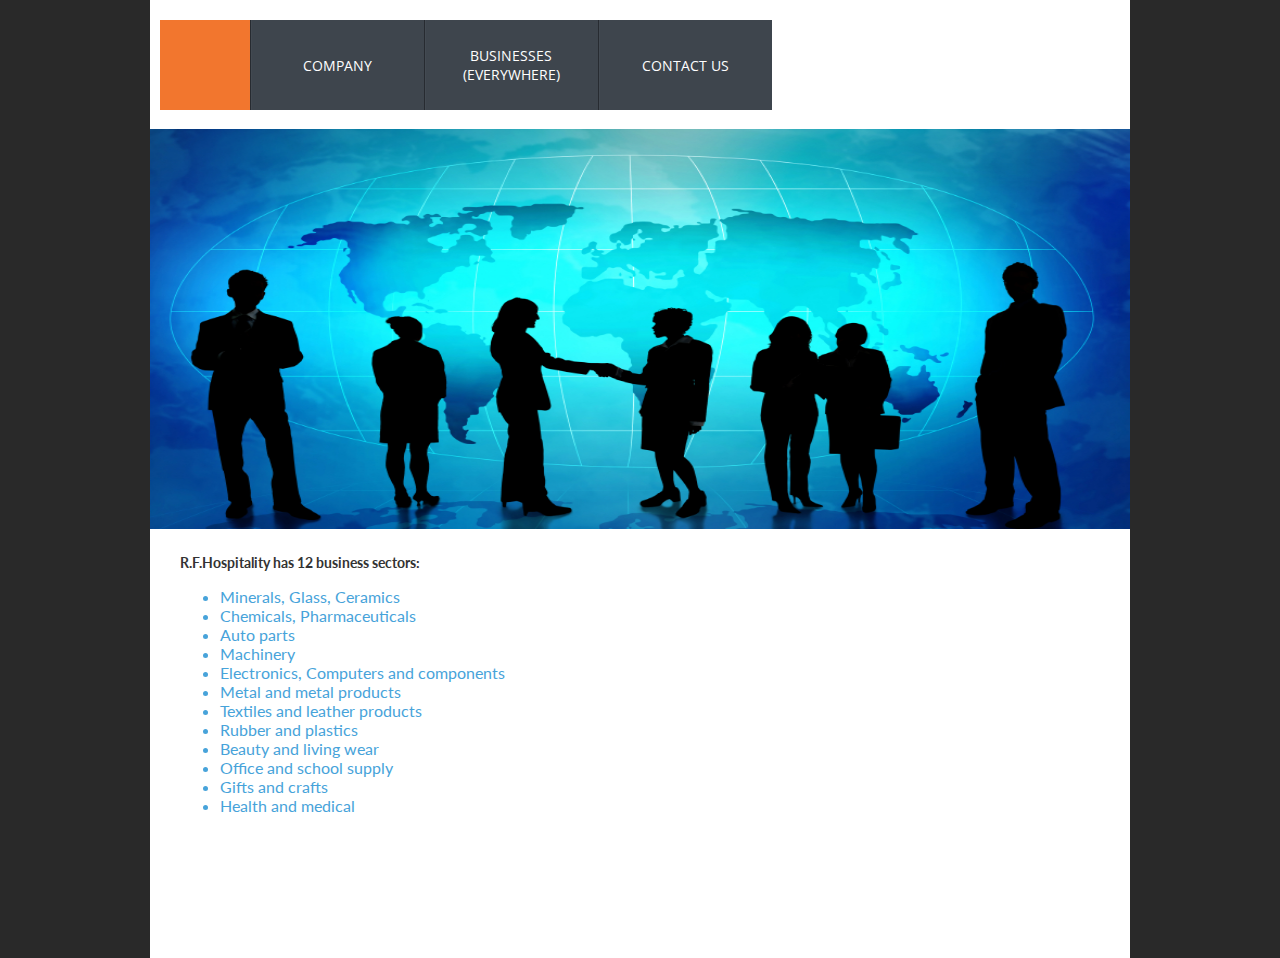
==== busi.html @ 61600019 "First Draft Done" ====
<!DOCTYPE html PUBLIC "-//W3C//DTD XHTML 1.0 Transitional//EN" "http://www.w3.org/TR/xhtml1/DTD/xhtml1-transitional.dtd">
<html xmlns="http://www.w3.org/1999/xhtml">
    <head>
        <link type="text/css" href="css/cha03.css" rel="stylesheet"></link>
        <link type="text/css" href="css/menu.css" rel="stylesheet"></link>
        <link type="text/css" href="css/imageslider.css" rel="stylesheet"></link>
        <script src="./flash2.js" language="javascript"></script>
        <script src="jscript/slider.js" language="javascript"></script>
        <meta content="text/html; charset=utf-8" http-equiv="Content-Type"></meta>
        <meta content="no" http-equiv="imagetoolbar"></meta>

        <!-- Slider jScripts and css -->
        <link rel="stylesheet" type="text/css" href="css/default.css" />
        <link rel="stylesheet" type="text/css" href="css/component.css" />
        <script src="js/modernizr.custom.js"></script>
        <!-- Slider jScripts and css -->

        <title>

            R.F HOSPITALITY | General Trading Company

        </title>
        <style type="text/css">


            
            body {
                margin:0;
                padding:0;
                background-color: #292929;
            }

            .titleTxt {
                font-family:Arial, Helvetica, sans-serif;
                font-size:12px;
                color:#333;
                font-weight:bold;
                margin:0;
                padding:0;
            }

            .subTxt {
                font-family:Arial, Helvetica, sans-serif;
                font-size:11px;
                color:#666;
                margin:15px 0;
                padding:0;
            }

            .telCon p {
                margin:0;
                padding:0;
            }



        </style>
        <script language="javascript">

            function popupWinWithNoScroll(sUrl, nWidth, nHeight) 
            { 
                nLeft = (window.screen.width - nWidth ) / 2; 
                nTop  = (window.screen.height- nHeight) / 2; 
                sF  = ""; 
                sF += "toolbar=no,location=no,menubar=no,status=no,directories=no,resizable=no,scrollbars=no"; 
                sF += ",left=" + nLeft; 
                sF += ",top=" + nTop; 
                sF += ",width=" +  nWidth; 
                sF += ",height=" + nHeight; 
                window.open(sUrl, "", sF); 
            } 




        </script>
    </head>
    <body>
        <table width="100%" cellspacing="0" cellpadding="0" border="0">
            <tbody>
                <tr>
                    <td style="background:url(images/back.jpg) repeat-x top;">
                    </td>
                    <td width="980" align="top" bgcolor="#FFFFFF">
                        <table width="980" cellspacing="0" cellpadding="0" border="0">
                            <tbody>
                                <tr>
                                    <td style="background-color:#FFF; height:129px;" >
                                        <div  id="wrapper">
                                          <nav>
                                            <ul class="menu" align="right">
                                              <li class="home current"><a href="#"><span>Home</span></a></li>
                                              <li><a href="index.html"><span>COMPANY</span></a></li>
                                              <li><a href="busi.html"><span>BUSINESSES (EVERYWHERE)</span></a>
                                                <!-- <ul class="sub-menu">
                                                  <li><a href="#">Sub-menu 1</a></li>
                                                  <li><a href="#">Sub-menu 2</a></li>
                                                  <li><a href="#">Sub-menu 3</a></li>
                                                </ul> -->
                                              </li>
                                              <li><a href="index2.html"><span>CONTACT US</span></a></li>
                                              
                                            </ul>
                                          </nav>
                                        </div>
                                    </td>
                                </tr>
                                <tr>
                                    <td>
                                        <!-- Image Slider Section -->
                                        <img src="images/busi.jpg" width="980" height="400">
                                        <!-- End of Slider -->
                                    </td>
                                </tr>
                                


                                <td width="733" valign="top">

                                    <div class="wrapContent" style="padding:10px 30px;">
                                        
                                        <p class="subpageContent" style="font-size:14px; color:#333; font-weight:bold; margin-bottom:5px; margin-top:15px;">

                                            R.F.Hospitality has 12 business sectors:

                                        </p>
                                        <ul class="subpagePartnerUl">
                                            <li>

                                                Minerals, Glass, Ceramics
                                                                            

                                            </li>
                                            <li>

                                                Chemicals, Pharmaceuticals
                                                                            

                                            </li>
                                            <li>

                                                Auto parts
                                                                            

                                            </li>
                                            <li>

                                                Machinery
                                                                            

                                            </li>
                                            <li>

                                                Electronics, Computers and components
                                                                        

                                            </li>
                                            <li>

                                                Metal and metal products 
                                                                            

                                            </li>
                                            <li>

                                                Textiles and leather products
                                                                            

                                            </li>
                                            <li>

                                                Rubber and plastics
                                                                            

                                            </li>
                                            <li>

                                                Beauty and living wear
                                                                            

                                            </li>
                                            <li>

                                                Office and school supply
                                                                            

                                            </li>
                                            <li>

                                                Gifts and crafts
                                                                            

                                            </li>
                                            <li>

                                                Health and medical
                                                                            

                                            </li>
                                        </ul>
                                        <div style="clear:both"></div>
                                        <div style="margin-top:45px;">
                                        </div>
                                        
                                        <div style="clear:both"></div>
                                        <div style="margin-top:15px;">
                                        </div>
                                    </div>

                                </td>



                                
                                <tr>
                                    <td>
                                        <iframe width="980" height="88" frameborder="0" scrolling="No"  allowtransparency="true">
                                            #document
                                                <!DOCTYPE html PUBLIC "-//W3C//DTD XHTML 1.0 Transitional//EN" "http://www.w3.org/TR/xhtml1/DTD/xhtml1-transitional.dtd">
                                                <html xmlns="http://www.w3.org/1999/xhtml">
                                                    <head>
                                                        <link type="text/css" href="../cha03.css" rel="stylesheet"></link>
                                                        <meta content="text/html; charset=utf-8" http-equiv="Content-Type"></meta>
                                                        <title>

                                                            R.F HOSPITALITY Inc | Footer Company Information

                                                        </title>
                                                        <style type="text/css">
                                                            
                                                            body {
                                                                margin:0;
                                                                padding:0;
                                                                background-color: #FFF;
                                                            }

                                                            p.footer {
                                                                FONT-FAMILY:Arial, Gulim, Dotum, sans-serif; 
                                                                FONT-SIZE: 9px;
                                                                color:#999;
                                                                margin:16px 0 5px 15px;
                                                            }

                                                            p.copyright {
                                                                font-family:Arial, Helvetica, sans-serif;
                                                                font-size:9px;
                                                                color:#999;
                                                                margin:0 0 0 15px;
                                                                padding:0;
                                                            }



                                                        </style>
                                                        <script language="javascript">
                                                        </script>
                                                    </head>
                                                    <body>
                                                        <div style="width:980px; height:88px;">
                                                            <img src="images/footer_line.jpg"></img>
                                                            <p class="footer">

                                                                5 Sterling buildings, Carfax, Horsham, RH121DR West Sussex , United kingdom

                                                                <br></br>
                                                            </p>
                                                            <p class="copyright">
                                                                <span class="footer">

                                                                    COPYRIGHT(C) 2014. R.F HOSPITALITY. ALL RIGHTS RESERVED

                                                                </span>

                                                                .

                                                            </p>
                                                        </div>
                                                    </body>
                                                </html>
                                        </iframe>
                                    </td>
                                </tr>
                            </tbody>
                        </table>
                    </td>
                    <td style="background:url(images/back.jpg) repeat-x top;">
                    </td>
                </tr>
            </tbody>
        </table>
        <map id="Map" name="Map">
            <area onfocus="this.blur();" target="_self" href="02_business/01.php" coords="333,262,448,286" shape="rect"></area>
            <area onfocus="this.blur();" target="_self" href="03_service/01.php" coords="660,262,772,287" shape="rect"></area>
        </map>
        <map id="Map2" name="Map2">
            <area onfocus="this.blur();" target="_self" href="02_business/01.php" coords="3,3,132,54" shape="rect"></area>
            <area onfocus="this.blur();" target="_self" href="02_business/04.php" coords="175,5,294,53" shape="rect"></area>
            <area onfocus="this.blur();" target="_self" href="02_business/02.php" coords="3,63,160,113" shape="rect"></area>
            <area onfocus="this.blur();" target="_self" href="02_business/03.php" coords="3,121,134,169" shape="rect"></area>
            <area onfocus="this.blur();" target="_self" href="02_business/05.php" coords="175,63,318,112" shape="rect"></area>
        </map>
    </body>
</html>
---- css/menu.css ----
@import url(http://fonts.googleapis.com/css?family=Open+Sans:300,400,600,700);

#wrapper {
  margin: 10px;
}


.menu,
.sub-menu {
  list-style-type: none;
  margin: 0;
  padding: 0;
}

.menu li {
  background-color: #3E454D;
  cursor: pointer;
  position: relative;
  transition: background-color .5s;
  -moz-transition: background-color .5s;
  -o-transition: background-color .5s;
  -webkit-transition: background-color .5s;
  /* IE lt 10, Chrome lt 1, Opera lt 11.6, Safari lt 3, FF lt 4, Android lt 2.1 и iOS lt 2.0 не поддерэивают transition. */
}

.menu li:hover {
  background-color: #353B41 !important; /* .menu > li.home может иметь больше приоритета. Поэтому. */
}

.menu a {
  color: #FFF;
  display: block;
  font-family: 'Open Sans', sans-serif;
  font-size: 14px;
  height: 100%;
  margin: 0 5px;
  overflow: hidden;
  position: relative;
  text-align: center;
  text-decoration: none;
  text-transform: uppercase;
  word-wrap: break-word;
}

.menu li:hoverMenu {
  background-color: #353B41 !important;
}

.menu a:hover {
  /* Защита от простого a:hover. */
  color: #FFF;
}
/* END: Общие стили */

/* BEGIN: Главное меню */
.menu {
  /* Рекомендуется задать высоту главного меню именно отсюда. */
  height: 90px;
}

.menu > li {
  float: left;
  height: 100%;
  width: 15%; /* Мудакам которые не поддерживают calc. */
  width: calc((100% - 90px) / 5);
  width: -moz-calc((100% - 90px) / 5);
  width: -webkit-calc((100% - 90px) / 5);
  /* IE lt 9, Chrome lt 19, Opera lt 15, Safari lt 6, FF lt 4, Android и iOS не поддерэивают calc. */
}

.menu > li.home {
  background: #3E454D url(http://s26.postimg.org/qbf4q4j9h/home.png) center no-repeat;
  width: 90px;
}

.menu > li.current {
  background-color: #F2762E !important; /* !important VS .menu li:hover */
  box-shadow: none !important;
  -moz-box-shadow: none !important;
  -webkit-box-shadow: none !important;
  /* IE lt 9, Chrome lt 1, Opera lt 10.5, Safari lt 3, FF lt 3.5, Android lt 2.1 и iOS lt 2.0 не поддерэивают box-shadow. */
}

.menu > li:not(:first-child) {
  box-shadow: inset 1px 0 0 0 #272B31, inset 2px 0 0 0 #434A52;
  -moz-box-shadow: inset 1px 0 0 0 #272B31, inset 2px 0 0 0 #434A52;
  -webkit-box-shadow: inset 1px 0 0 0 #272B31, inset 2px 0 0 0 #434A52;
}

.menu > li.home > a {
  color: transparent !important;
}

.menu > li > a > span {
  left: 0; /* Селектор .menu a выравнивает содержимое по центру, из-за чего span начинается от центра. Исправляем. */
  position: absolute;
  right: 0;
  top: 50%;
  transform: translate(0, -50%);
  -ms-transform: translate(0, -50%);
  -moz-transform: translate(0, -50%);
  -o-transform: translate(0, -50%);
  -webkit-transform: translate(0, -50%);
  /* IE lt 9, Chrome lt 5, Opera lt 10.5, Safari lt 3.1, FF lt 3.5, Android lt 2.1 и iOS lt 2.0 не поддерэивают transform. */
}
/* END: Главное меню */

/* BEGIN: Подменю */
.sub-menu {
  max-height: 0;
  min-width: 100%;
  overflow: hidden;
  position: absolute;
  top: 100%;
  transition: max-height .5s .2s;
  -moz-transition: max-height .5s .2s;
  -o-transition: max-height .5s .2s;
  -webkit-transition: max-height .5s .2s;
}

li:hover > .sub-menu {
  max-height: 600px;
}

.sub-menu li {
  height: 60px;
}

.sub-menu a {
  line-height: 60px;
  transition: color .5s;
  -moz-transition: color .5s;
  -o-transition: color .5s;
  -webkit-transition: color .5s;
  white-space: nowrap;
}

.sub-menu li.current a,
.sub-menu a:hover {
  color: #F2762E !important; /* !important VS .menu a:hover */
}
---- css/imageslider.css ----
.cbp-fwslider {
    position: relative;
    margin: 0 0 10px;
    overflow: hidden;
    padding: 40px 0 60px;
}
 
.cbp-fwslider ul {
    margin: 0;
    padding: 0;
    white-space: nowrap;
    list-style-type: none;
}
 
.cbp-fwslider ul li {
    transform: translateZ(0);
    float: left;
    display: block;
    margin: 0;
    padding: 0;
}
 
.cbp-fwslider ul li > a,
.cbp-fwslider ul li > div {
    display: block;
    text-align: center;
    outline: none;
}
 
.cbp-fwslider ul li > a img {
    border: none;
    display: block;
    margin: 0 auto;
    max-width: 75%;
}
 
.cbp-fwslider nav span {
    position: absolute;
    top: 50%;
    width: 50px;
    height: 100px;
    background: #47a3da;
    color: #fff;
    font-size: 50px;
    text-align: center;
    margin-top: -50px;
    line-height: 100px;
    cursor: pointer;
    font-weight: normal;
}
 
.cbp-fwslider nav span:hover {
    background: #378fc3;
}
 
.cbp-fwslider nav span.cbp-fwnext {
    right: 0px;
}
 
.cbp-fwslider nav span.cbp-fwprev {
    left: 0px;
}
 
.cbp-fwdots {
    position: absolute;
    bottom: 0px;
    white-space: nowrap;
    text-align: center;
    width: 100%;
}
 
.cbp-fwdots span {
    display: inline-block;
    width: 18px;
    height: 18px;
    background: #ddd;
    margin: 4px;
    border-radius: 50%;
    cursor: pointer;
}
 
.cbp-fwdots span:hover {
    background: #999;
}
 
.cbp-fwdots span.cbp-fwcurrent {
    background: #47a3da;
    box-shadow: 0 0 0 2px #47a3da;
    transition: box-shadow 0.2s ease-in-out;
}
---- css/default.css ----
/* General Demo Style */
@import url(http://fonts.googleapis.com/css?family=Lato:300,400,700);

@font-face {
	font-family: 'fontawesome';
	src:url('../fonts/fontawesome.eot');
	src:url('../fonts/fontawesome.eot?#iefix') format('embedded-opentype'),
		url('../fonts/fontawesome.svg#fontawesome') format('svg'),
		url('../fonts/fontawesome.woff') format('woff'),
		url('../fonts/fontawesome.ttf') format('truetype');
	font-weight: normal;
	font-style: normal;
}

body, html { font-size: 100%; 	padding: 0; margin: 0;}

/* Reset */
*,
*:after,
*:before {
	-webkit-box-sizing: border-box;
	-moz-box-sizing: border-box;
	box-sizing: border-box;
}

/* Clearfix hack by Nicolas Gallagher: http://nicolasgallagher.com/micro-clearfix-hack/ */
.clearfix:before,
.clearfix:after {
	content: " ";
	display: table;
}

.clearfix:after {
	clear: both;
}

body {
    font-family: 'Lato', Calibri, Arial, sans-serif;
    color: #47a3da;

}

a {
	color: #f0f0f0;
	text-decoration: none;
}

a:hover {
	color: #000;
}

.main,
.container > header {
	width: 90%;
	max-width: 70em;
	margin: 0 auto;
	padding: 0 1.875em 3.125em 1.875em;
}

.container > header {
	padding: 2.875em 1.875em 1.875em;
}

.container > header h1 {
	font-size: 2.125em;
	line-height: 1.3;
	margin: 0;
	float: left;
	font-weight: 400;
}

.container > header span {
	display: block;
	font-weight: 700;
	text-transform: uppercase;
	letter-spacing: 0.5em;
	padding: 0 0 0.6em 0.1em;
}

.container > header nav {
	float: right;
}

.container > header nav a {
	display: block;
	float: left;
	position: relative;
	width: 2.5em;
	height: 2.5em;
	background: #fff;
	border-radius: 50%;
	color: transparent;
	margin: 0 0.1em;
	border: 4px solid #47a3da;
	text-indent: -8000px;
}

.container > header nav a:after {
	content: attr(data-info);
	color: #47a3da;
	position: absolute;
	width: 600%;
	top: 120%;
	text-align: right;
	right: 0;
	opacity: 0;
	pointer-events: none;
}

.container > header nav a:hover:after {
	opacity: 1;
}

.container > header nav a:hover {
	background: #47a3da;
}

.icon-drop:before, 
.icon-arrow-left:before {
	font-family: 'fontawesome';
	position: absolute;
	top: 0;
	width: 100%;
	height: 100%;
	speak: none;
	font-style: normal;
	font-weight: normal;
	line-height: 2;
	text-align: center;
	color: #47a3da;
	-webkit-font-smoothing: antialiased;
	text-indent: 8000px;
	padding-left: 8px;
}

.container > header nav a:hover:before {
	color: #fff;
}

.icon-drop:before {
	content: "\e000";
}

.icon-arrow-left:before {
	content: "\f060";
}
---- css/component.css ----
.cbp-fwslider {
	position: relative;
	margin: 0 0 10px;
	overflow: hidden;
	padding: 40px 0 60px;
}

.cbp-fwslider ul {
	margin: 0;
	padding: 0;
	white-space: nowrap;
	list-style-type: none;
}

.cbp-fwslider ul li {
	-webkit-transform: translateZ(0);
	-moz-transform: translateZ(0);
	transform: translateZ(0);
	float: left;
	display: block;
	margin: 0;
	padding: 0;
}

.cbp-fwslider ul li > a,
.cbp-fwslider ul li > div {
	display: block;
	text-align: center;
	outline: none;
}

.cbp-fwslider ul li > a img {
	border: none;
	display: block;
	margin: 0 auto;
	max-width: 75%;
}

.cbp-fwslider nav span {
	position: absolute;
	top: 50%;
	width: 50px;
	height: 100px;
	background: #47a3da;
	color: #fff;
	font-size: 50px;
	text-align: center;
	margin-top: -50px;
	line-height: 100px;
	cursor: pointer;
	font-weight: normal;
}

.cbp-fwslider nav span:hover {
	background: #378fc3;
}

.cbp-fwslider nav span.cbp-fwnext {
	right: 0px;
}

.cbp-fwslider nav span.cbp-fwprev {
	left: 0px;
}

.cbp-fwdots {
	position: absolute;
	bottom: 0px;
	white-space: nowrap;
	text-align: center;
	width: 100%;
}

.cbp-fwdots span {
	display: inline-block;
	width: 18px;
	height: 18px;
	background: #ddd;
	margin: 4px;
	border-radius: 50%;
	cursor: pointer;
}

.cbp-fwdots span:hover {
	background: #999;
}

.cbp-fwdots span.cbp-fwcurrent {
	background: #47a3da;
	box-shadow: 0 0 0 2px #47a3da;
	-webkit-transition: box-shadow 0.2s ease-in-out;
	-moz-transition: box-shadow 0.2s ease-in-out;
	transition: box-shadow 0.2s ease-in-out;
}
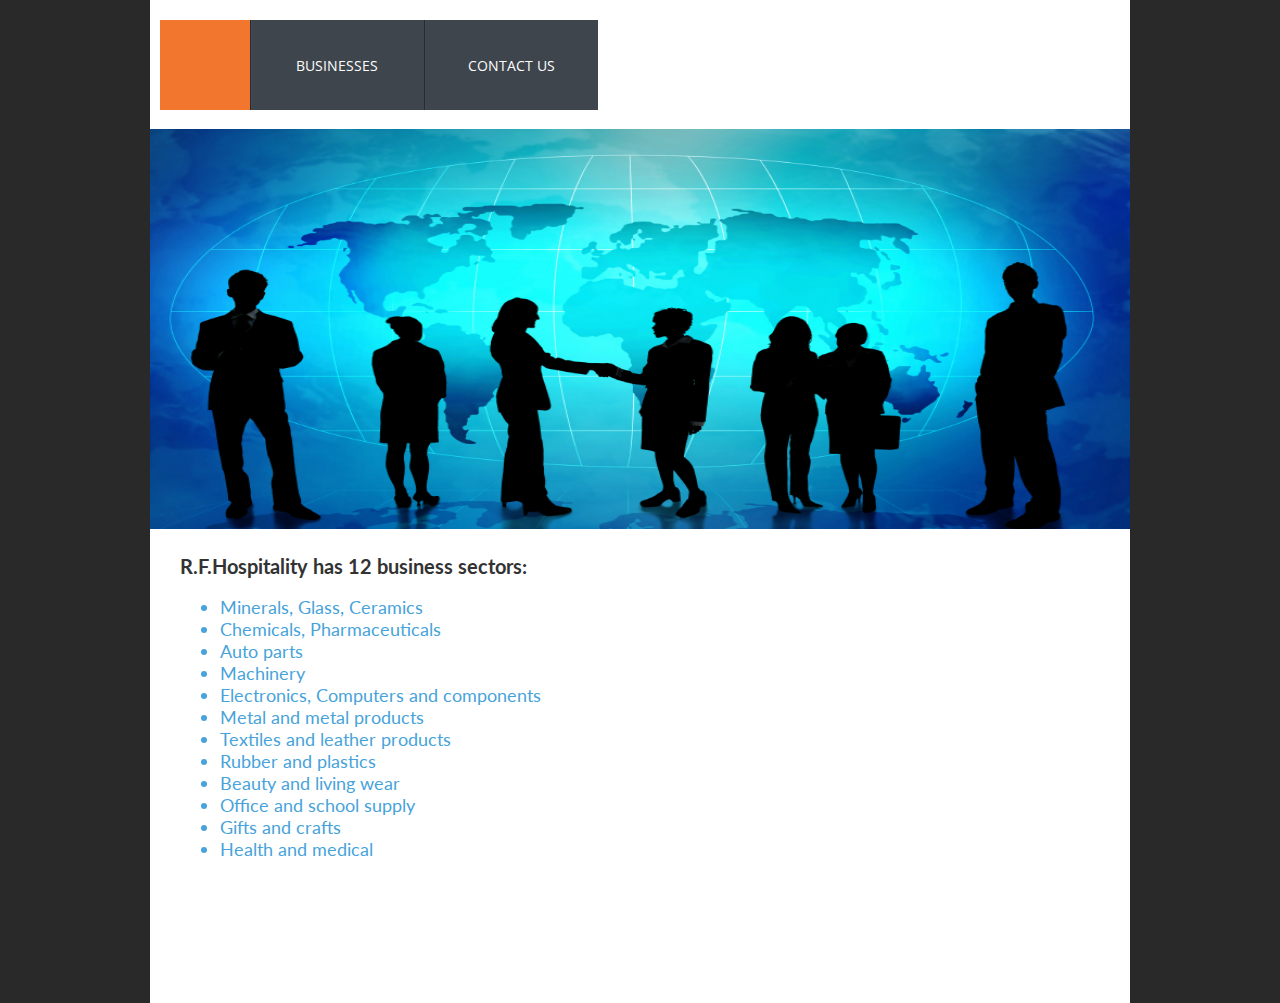
==== commit 5d166992: "Update November 5th 2014" ====
--- a/busi.html
+++ b/busi.html
@@ -91,9 +91,9 @@
                                         <div  id="wrapper">
                                           <nav>
                                             <ul class="menu" align="right">
-                                              <li class="home current"><a href="#"><span>Home</span></a></li>
-                                              <li><a href="index.html"><span>COMPANY</span></a></li>
-                                              <li><a href="busi.html"><span>BUSINESSES (EVERYWHERE)</span></a>
+                                              <li class="home current"><a href="index.html"><span>Home</span></a></li>
+                                              
+                                              <li><a href="busi.html"><span>BUSINESSES</span></a>
                                                 <!-- <ul class="sub-menu">
                                                   <li><a href="#">Sub-menu 1</a></li>
                                                   <li><a href="#">Sub-menu 2</a></li>
@@ -121,12 +121,12 @@
 
                                     <div class="wrapContent" style="padding:10px 30px;">
                                         
-                                        <p class="subpageContent" style="font-size:14px; color:#333; font-weight:bold; margin-bottom:5px; margin-top:15px;">
+                                        <p class="subpageContent" style="font-size:20px; color:#333; font-weight:bold; margin-bottom:5px; margin-top:15px;">
 
                                             R.F.Hospitality has 12 business sectors:
 
                                         </p>
-                                        <ul class="subpagePartnerUl">
+                                        <ul class="subpagePartnerUl" style="font-size:18px;">
                                             <li>
 
                                                 Minerals, Glass, Ceramics
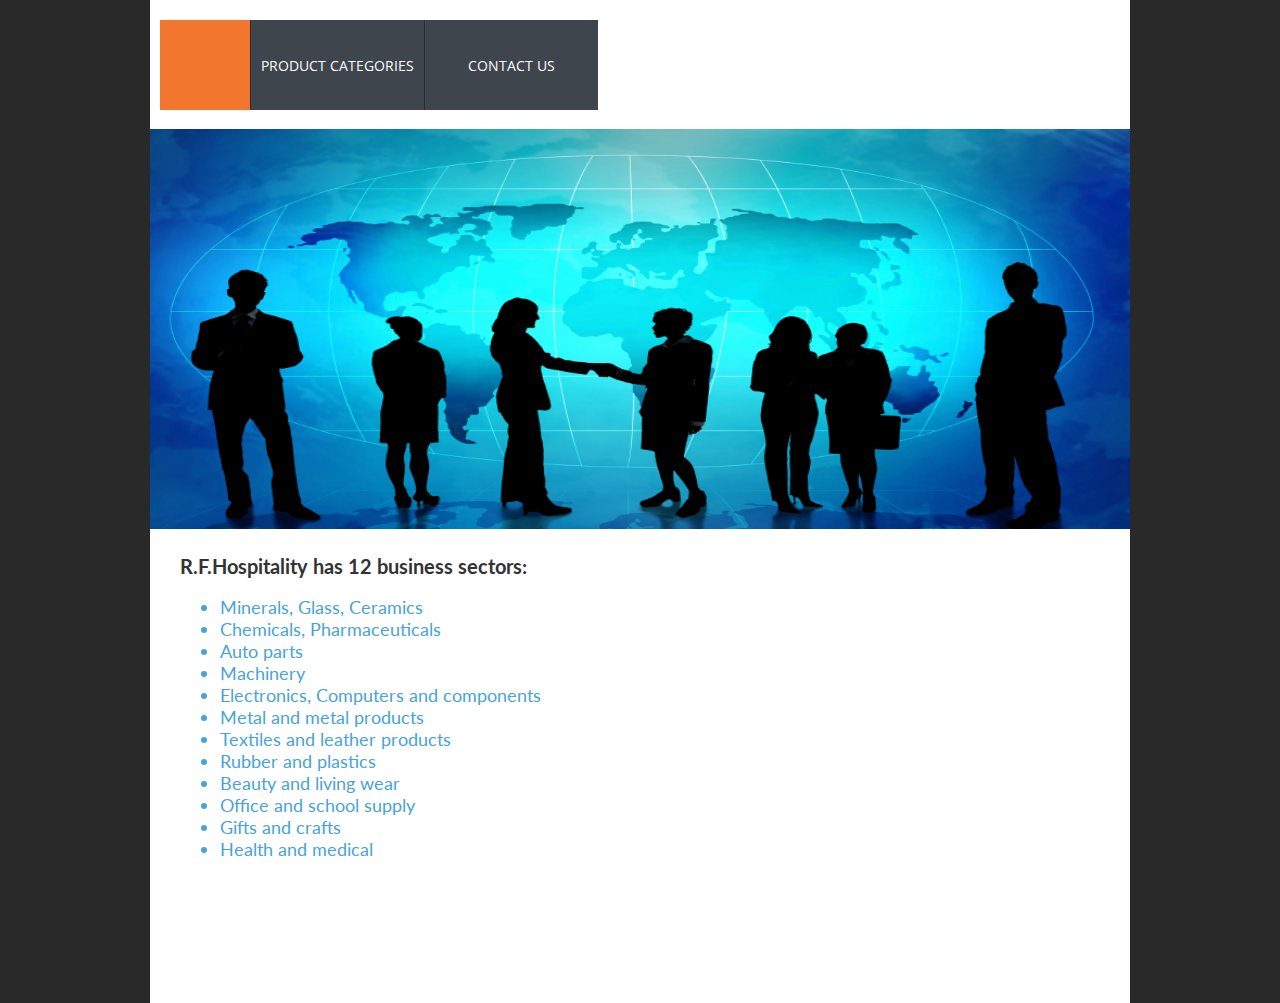
==== commit 412c4f92: "Change of Menu Name" ====
--- a/busi.html
+++ b/busi.html
@@ -93,7 +93,7 @@
                                             <ul class="menu" align="right">
                                               <li class="home current"><a href="index.html"><span>Home</span></a></li>
                                               
-                                              <li><a href="busi.html"><span>BUSINESSES</span></a>
+                                              <li><a href="busi.html"><span>PRODUCT CATEGORIES</span></a>
                                                 <!-- <ul class="sub-menu">
                                                   <li><a href="#">Sub-menu 1</a></li>
                                                   <li><a href="#">Sub-menu 2</a></li>
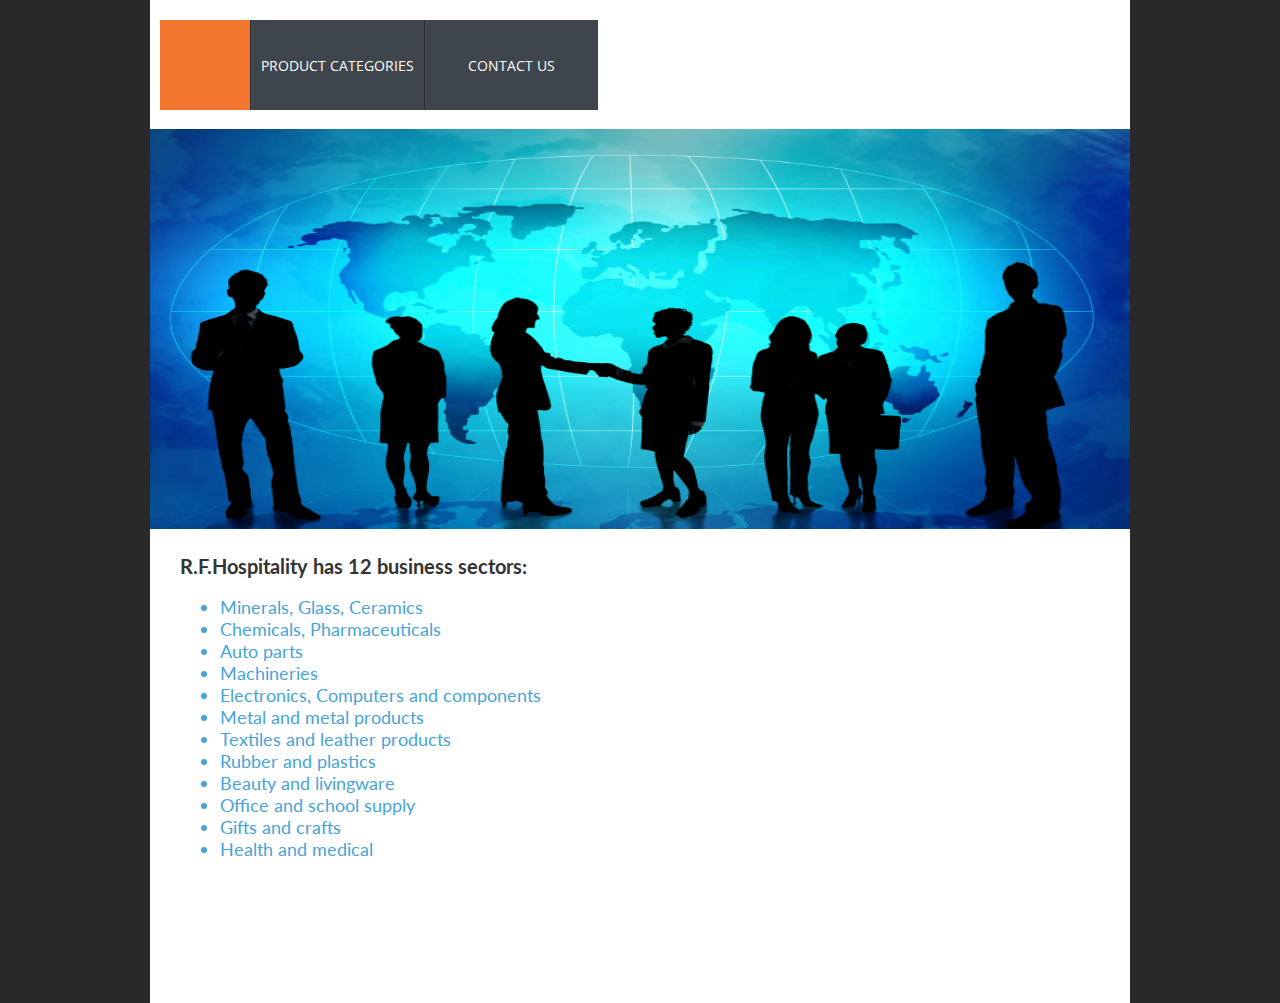
==== commit 25c74b39: "Bug fixing based on Ali's feedback" ====
--- a/busi.html
+++ b/busi.html
@@ -147,7 +147,7 @@
                                             </li>
                                             <li>
 
-                                                Machinery
+                                                Machineries
                                                                             
 
                                             </li>
@@ -177,7 +177,7 @@
                                             </li>
                                             <li>
 
-                                                Beauty and living wear
+                                                Beauty and livingware
                                                                             
 
                                             </li>
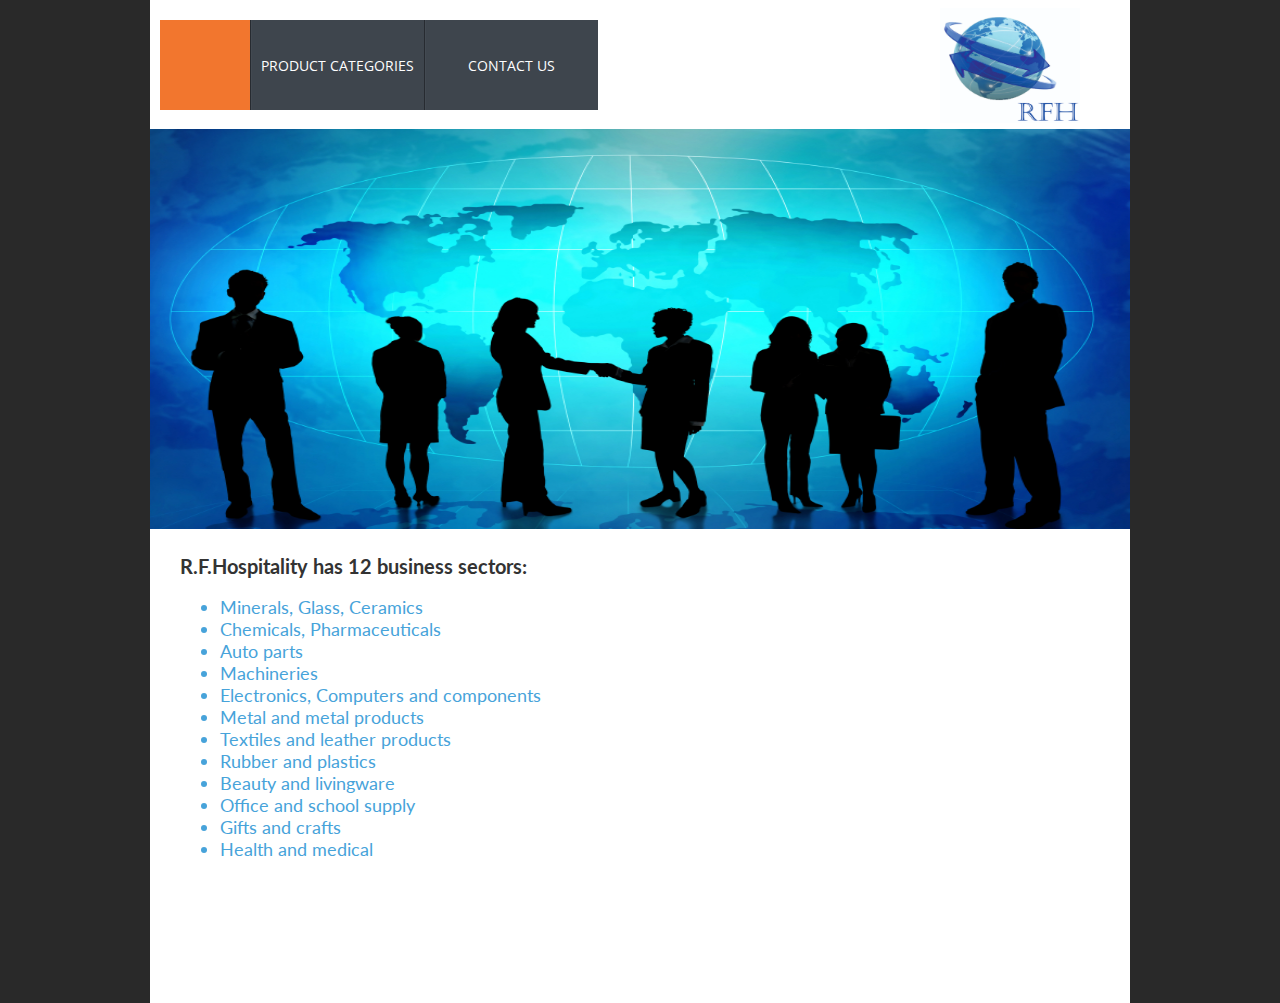
==== commit 21728f6c: "Logo added to every pages" ====
--- a/busi.html
+++ b/busi.html
@@ -302,5 +302,7 @@
             <area onfocus="this.blur();" target="_self" href="02_business/05.php" coords="175,63,318,112" shape="rect"></area>
         </map>
     </body>
+    <link type="text/css" href="css/logoimage.css" rel="stylesheet"></link>
+    <img id="logo" src="images/rfh.jpg" width="140px" height="115px">
 </html>
 
--- a/css/logoimage.css
+++ b/css/logoimage.css
@@ -0,0 +1,10 @@
+
+
+#logo {
+	
+	left=10px;
+    position: absolute;
+    top: 8px;
+    right: 200px;
+}
+
